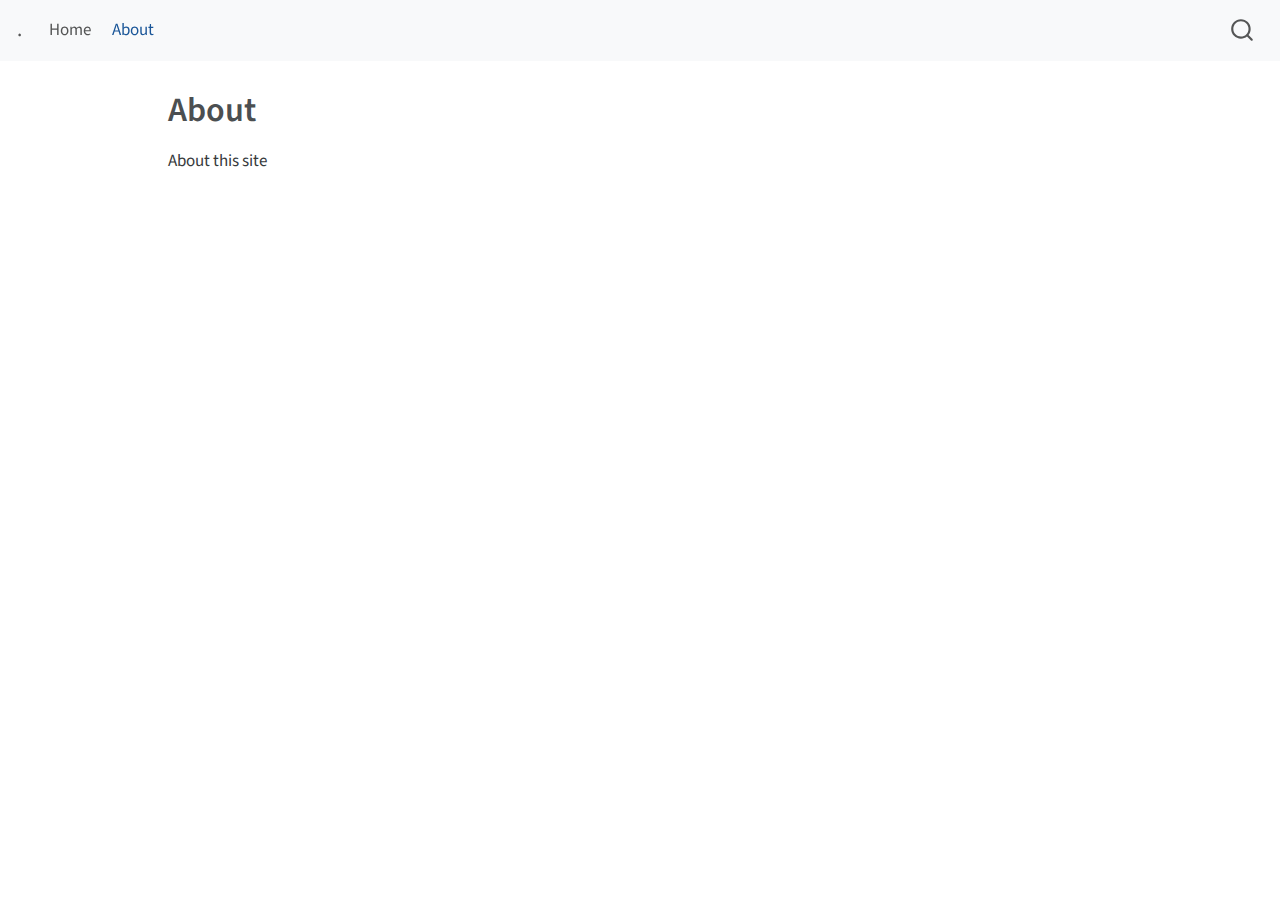
==== about.html @ 22e1ba6c "Built site for gh-pages" ====
<!DOCTYPE html>
<html xmlns="http://www.w3.org/1999/xhtml" lang="en" xml:lang="en"><head>

<meta charset="utf-8">
<meta name="generator" content="quarto-99.9.9">

<meta name="viewport" content="width=device-width, initial-scale=1.0, user-scalable=yes">


<title>. - About</title>
<style>
code{white-space: pre-wrap;}
span.smallcaps{font-variant: small-caps;}
div.columns{display: flex; gap: min(4vw, 1.5em);}
div.column{flex: auto; overflow-x: auto;}
div.hanging-indent{margin-left: 1.5em; text-indent: -1.5em;}
ul.task-list{list-style: none;}
ul.task-list li input[type="checkbox"] {
  width: 0.8em;
  margin: 0 0.8em 0.2em -1em; /* quarto-specific, see https://github.com/quarto-dev/quarto-cli/issues/4556 */ 
  vertical-align: middle;
}
</style>


<script src="site_libs/quarto-nav/quarto-nav.js"></script>
<script src="site_libs/quarto-nav/headroom.min.js"></script>
<script src="site_libs/clipboard/clipboard.min.js"></script>
<script src="site_libs/quarto-search/autocomplete.umd.js"></script>
<script src="site_libs/quarto-search/fuse.min.js"></script>
<script src="site_libs/quarto-search/quarto-search.js"></script>
<meta name="quarto:offset" content="./">
<script src="site_libs/quarto-html/quarto.js"></script>
<script src="site_libs/quarto-html/popper.min.js"></script>
<script src="site_libs/quarto-html/tippy.umd.min.js"></script>
<script src="site_libs/quarto-html/anchor.min.js"></script>
<link href="site_libs/quarto-html/tippy.css" rel="stylesheet">
<link href="site_libs/quarto-html/quarto-syntax-highlighting.css" rel="stylesheet" id="quarto-text-highlighting-styles">
<script src="site_libs/bootstrap/bootstrap.min.js"></script>
<link href="site_libs/bootstrap/bootstrap-icons.css" rel="stylesheet">
<link href="site_libs/bootstrap/bootstrap.min.css" rel="stylesheet" id="quarto-bootstrap" data-mode="light">
<script id="quarto-search-options" type="application/json">{
  "location": "navbar",
  "copy-button": false,
  "collapse-after": 3,
  "panel-placement": "end",
  "type": "overlay",
  "limit": 20,
  "language": {
    "search-no-results-text": "No results",
    "search-matching-documents-text": "matching documents",
    "search-copy-link-title": "Copy link to search",
    "search-hide-matches-text": "Hide additional matches",
    "search-more-match-text": "more match in this document",
    "search-more-matches-text": "more matches in this document",
    "search-clear-button-title": "Clear",
    "search-detached-cancel-button-title": "Cancel",
    "search-submit-button-title": "Submit",
    "search-label": "Search"
  }
}</script>


<link rel="stylesheet" href="styles.css">
</head>

<body class="nav-fixed">

<div id="quarto-search-results"></div>
  <header id="quarto-header" class="headroom fixed-top">
    <nav class="navbar navbar-expand-lg navbar-dark ">
      <div class="navbar-container container-fluid">
      <div class="navbar-brand-container mx-auto">
    <a class="navbar-brand" href="./index.html">
    <span class="navbar-title">.</span>
    </a>
  </div>
            <div id="quarto-search" class="" title="Search"></div>
          <button class="navbar-toggler" type="button" data-bs-toggle="collapse" data-bs-target="#navbarCollapse" aria-controls="navbarCollapse" aria-expanded="false" aria-label="Toggle navigation" onclick="if (window.quartoToggleHeadroom) { window.quartoToggleHeadroom(); }">
  <span class="navbar-toggler-icon"></span>
</button>
          <div class="collapse navbar-collapse" id="navbarCollapse">
            <ul class="navbar-nav navbar-nav-scroll me-auto">
  <li class="nav-item">
    <a class="nav-link" href="./index.html" rel="" target="">
 <span class="menu-text">Home</span></a>
  </li>  
  <li class="nav-item">
    <a class="nav-link active" href="./about.html" rel="" target="" aria-current="page">
 <span class="menu-text">About</span></a>
  </li>  
</ul>
          </div> <!-- /navcollapse -->
          <div class="quarto-navbar-tools">
</div>
      </div> <!-- /container-fluid -->
    </nav>
</header>
<!-- content -->
<div id="quarto-content" class="quarto-container page-columns page-rows-contents page-layout-article page-navbar">
<!-- sidebar -->
<!-- margin-sidebar -->
    <div id="quarto-margin-sidebar" class="sidebar margin-sidebar">
        
    </div>
<!-- main -->
<main class="content" id="quarto-document-content">

<header id="title-block-header" class="quarto-title-block default">
<div class="quarto-title">
<h1 class="title">About</h1>
</div>



<div class="quarto-title-meta">

    
  
    
  </div>
  

</header>

<p>About this site</p>



</main> <!-- /main -->
<script id="quarto-html-after-body" type="application/javascript">
window.document.addEventListener("DOMContentLoaded", function (event) {
  const toggleBodyColorMode = (bsSheetEl) => {
    const mode = bsSheetEl.getAttribute("data-mode");
    const bodyEl = window.document.querySelector("body");
    if (mode === "dark") {
      bodyEl.classList.add("quarto-dark");
      bodyEl.classList.remove("quarto-light");
    } else {
      bodyEl.classList.add("quarto-light");
      bodyEl.classList.remove("quarto-dark");
    }
  }
  const toggleBodyColorPrimary = () => {
    const bsSheetEl = window.document.querySelector("link#quarto-bootstrap");
    if (bsSheetEl) {
      toggleBodyColorMode(bsSheetEl);
    }
  }
  toggleBodyColorPrimary();  
  const icon = "";
  const anchorJS = new window.AnchorJS();
  anchorJS.options = {
    placement: 'right',
    icon: icon
  };
  anchorJS.add('.anchored');
  const isCodeAnnotation = (el) => {
    for (const clz of el.classList) {
      if (clz.startsWith('code-annotation-')) {                     
        return true;
      }
    }
    return false;
  }
  const clipboard = new window.ClipboardJS('.code-copy-button', {
    text: function(trigger) {
      const codeEl = trigger.previousElementSibling.cloneNode(true);
      for (const childEl of codeEl.children) {
        if (isCodeAnnotation(childEl)) {
          childEl.remove();
        }
      }
      return codeEl.innerText;
    }
  });
  clipboard.on('success', function(e) {
    // button target
    const button = e.trigger;
    // don't keep focus
    button.blur();
    // flash "checked"
    button.classList.add('code-copy-button-checked');
    var currentTitle = button.getAttribute("title");
    button.setAttribute("title", "Copied!");
    let tooltip;
    if (window.bootstrap) {
      button.setAttribute("data-bs-toggle", "tooltip");
      button.setAttribute("data-bs-placement", "left");
      button.setAttribute("data-bs-title", "Copied!");
      tooltip = new bootstrap.Tooltip(button, 
        { trigger: "manual", 
          customClass: "code-copy-button-tooltip",
          offset: [0, -8]});
      tooltip.show();    
    }
    setTimeout(function() {
      if (tooltip) {
        tooltip.hide();
        button.removeAttribute("data-bs-title");
        button.removeAttribute("data-bs-toggle");
        button.removeAttribute("data-bs-placement");
      }
      button.setAttribute("title", currentTitle);
      button.classList.remove('code-copy-button-checked');
    }, 1000);
    // clear code selection
    e.clearSelection();
  });
  function tippyHover(el, contentFn, onTriggerFn, onUntriggerFn) {
    const config = {
      allowHTML: true,
      maxWidth: 500,
      delay: 100,
      arrow: false,
      appendTo: function(el) {
          return el.parentElement;
      },
      interactive: true,
      interactiveBorder: 10,
      theme: 'quarto',
      placement: 'bottom-start',
    };
    if (contentFn) {
      config.content = contentFn;
    }
    if (onTriggerFn) {
      config.onTrigger = onTriggerFn;
    }
    if (onUntriggerFn) {
      config.onUntrigger = onUntriggerFn;
    }
    window.tippy(el, config); 
  }
  const noterefs = window.document.querySelectorAll('a[role="doc-noteref"]');
  for (var i=0; i<noterefs.length; i++) {
    const ref = noterefs[i];
    tippyHover(ref, function() {
      // use id or data attribute instead here
      let href = ref.getAttribute('data-footnote-href') || ref.getAttribute('href');
      try { href = new URL(href).hash; } catch {}
      const id = href.replace(/^#\/?/, "");
      const note = window.document.getElementById(id);
      return note.innerHTML;
    });
  }
  const xrefs = window.document.querySelectorAll('a.quarto-xref');
  const processXRef = (id, note) => {
    if (id.startsWith('sec-')) {
      // Special case sections, only their first couple elements
      const container = document.createElement("div");
      if (note.children && note.children.length > 2) {
        for (let i = 0; i < 2; i++) {
          container.appendChild(note.children[i].cloneNode(true));
        }
        return container.innerHTML
      } else {
        return note.innerHTML;
      }
    } else {
      return note.innerHTML;
    }
  }
  for (var i=0; i<xrefs.length; i++) {
    const xref = xrefs[i];
    tippyHover(xref, undefined, function(instance) {
      instance.disable();
      let url = xref.getAttribute('href');
      let hash = undefined; 
      try { hash = new URL(url).hash; } catch {}
      const id = hash.replace(/^#\/?/, "");
      const note = window.document.getElementById(id);
      if (note !== null) {
        try {
          const html = processXRef(id, note);
          instance.setContent(html);
        } finally {
          instance.enable();
          instance.show();
        }
      } else {
        // See if we can fetch this
        fetch(url.split('#')[0])
        .then(res => res.text())
        .then(html => {
          const parser = new DOMParser();
          const htmlDoc = parser.parseFromString(html, "text/html");
          const note = htmlDoc.getElementById(id);
          console.log(htmlDoc.body.innerHTML);
          if (note !== null) {
            const html = processXRef(id, note);
            instance.setContent(html);
          } 
        }).finally(() => {
          instance.enable();
          instance.show();
        });
      }
    }, function(instance) {
    });
  }
      let selectedAnnoteEl;
      const selectorForAnnotation = ( cell, annotation) => {
        let cellAttr = 'data-code-cell="' + cell + '"';
        let lineAttr = 'data-code-annotation="' +  annotation + '"';
        const selector = 'span[' + cellAttr + '][' + lineAttr + ']';
        return selector;
      }
      const selectCodeLines = (annoteEl) => {
        const doc = window.document;
        const targetCell = annoteEl.getAttribute("data-target-cell");
        const targetAnnotation = annoteEl.getAttribute("data-target-annotation");
        const annoteSpan = window.document.querySelector(selectorForAnnotation(targetCell, targetAnnotation));
        const lines = annoteSpan.getAttribute("data-code-lines").split(",");
        const lineIds = lines.map((line) => {
          return targetCell + "-" + line;
        })
        let top = null;
        let height = null;
        let parent = null;
        if (lineIds.length > 0) {
            //compute the position of the single el (top and bottom and make a div)
            const el = window.document.getElementById(lineIds[0]);
            top = el.offsetTop;
            height = el.offsetHeight;
            parent = el.parentElement.parentElement;
          if (lineIds.length > 1) {
            const lastEl = window.document.getElementById(lineIds[lineIds.length - 1]);
            const bottom = lastEl.offsetTop + lastEl.offsetHeight;
            height = bottom - top;
          }
          if (top !== null && height !== null && parent !== null) {
            // cook up a div (if necessary) and position it 
            let div = window.document.getElementById("code-annotation-line-highlight");
            if (div === null) {
              div = window.document.createElement("div");
              div.setAttribute("id", "code-annotation-line-highlight");
              div.style.position = 'absolute';
              parent.appendChild(div);
            }
            div.style.top = top - 2 + "px";
            div.style.height = height + 4 + "px";
            let gutterDiv = window.document.getElementById("code-annotation-line-highlight-gutter");
            if (gutterDiv === null) {
              gutterDiv = window.document.createElement("div");
              gutterDiv.setAttribute("id", "code-annotation-line-highlight-gutter");
              gutterDiv.style.position = 'absolute';
              const codeCell = window.document.getElementById(targetCell);
              const gutter = codeCell.querySelector('.code-annotation-gutter');
              gutter.appendChild(gutterDiv);
            }
            gutterDiv.style.top = top - 2 + "px";
            gutterDiv.style.height = height + 4 + "px";
          }
          selectedAnnoteEl = annoteEl;
        }
      };
      const unselectCodeLines = () => {
        const elementsIds = ["code-annotation-line-highlight", "code-annotation-line-highlight-gutter"];
        elementsIds.forEach((elId) => {
          const div = window.document.getElementById(elId);
          if (div) {
            div.remove();
          }
        });
        selectedAnnoteEl = undefined;
      };
      // Attach click handler to the DT
      const annoteDls = window.document.querySelectorAll('dt[data-target-cell]');
      for (const annoteDlNode of annoteDls) {
        annoteDlNode.addEventListener('click', (event) => {
          const clickedEl = event.target;
          if (clickedEl !== selectedAnnoteEl) {
            unselectCodeLines();
            const activeEl = window.document.querySelector('dt[data-target-cell].code-annotation-active');
            if (activeEl) {
              activeEl.classList.remove('code-annotation-active');
            }
            selectCodeLines(clickedEl);
            clickedEl.classList.add('code-annotation-active');
          } else {
            // Unselect the line
            unselectCodeLines();
            clickedEl.classList.remove('code-annotation-active');
          }
        });
      }
  const findCites = (el) => {
    const parentEl = el.parentElement;
    if (parentEl) {
      const cites = parentEl.dataset.cites;
      if (cites) {
        return {
          el,
          cites: cites.split(' ')
        };
      } else {
        return findCites(el.parentElement)
      }
    } else {
      return undefined;
    }
  };
  var bibliorefs = window.document.querySelectorAll('a[role="doc-biblioref"]');
  for (var i=0; i<bibliorefs.length; i++) {
    const ref = bibliorefs[i];
    const citeInfo = findCites(ref);
    if (citeInfo) {
      tippyHover(citeInfo.el, function() {
        var popup = window.document.createElement('div');
        citeInfo.cites.forEach(function(cite) {
          var citeDiv = window.document.createElement('div');
          citeDiv.classList.add('hanging-indent');
          citeDiv.classList.add('csl-entry');
          var biblioDiv = window.document.getElementById('ref-' + cite);
          if (biblioDiv) {
            citeDiv.innerHTML = biblioDiv.innerHTML;
          }
          popup.appendChild(citeDiv);
        });
        return popup.innerHTML;
      });
    }
  }
});
</script>
</div> <!-- /content -->



</body></html>
---- site_libs/quarto-html/tippy.css ----
.tippy-box[data-animation=fade][data-state=hidden]{opacity:0}[data-tippy-root]{max-width:calc(100vw - 10px)}.tippy-box{position:relative;background-color:#333;color:#fff;border-radius:4px;font-size:14px;line-height:1.4;white-space:normal;outline:0;transition-property:transform,visibility,opacity}.tippy-box[data-placement^=top]>.tippy-arrow{bottom:0}.tippy-box[data-placement^=top]>.tippy-arrow:before{bottom:-7px;left:0;border-width:8px 8px 0;border-top-color:initial;transform-origin:center top}.tippy-box[data-placement^=bottom]>.tippy-arrow{top:0}.tippy-box[data-placement^=bottom]>.tippy-arrow:before{top:-7px;left:0;border-width:0 8px 8px;border-bottom-color:initial;transform-origin:center bottom}.tippy-box[data-placement^=left]>.tippy-arrow{right:0}.tippy-box[data-placement^=left]>.tippy-arrow:before{border-width:8px 0 8px 8px;border-left-color:initial;right:-7px;transform-origin:center left}.tippy-box[data-placement^=right]>.tippy-arrow{left:0}.tippy-box[data-placement^=right]>.tippy-arrow:before{left:-7px;border-width:8px 8px 8px 0;border-right-color:initial;transform-origin:center right}.tippy-box[data-inertia][data-state=visible]{transition-timing-function:cubic-bezier(.54,1.5,.38,1.11)}.tippy-arrow{width:16px;height:16px;color:#333}.tippy-arrow:before{content:"";position:absolute;border-color:transparent;border-style:solid}.tippy-content{position:relative;padding:5px 9px;z-index:1}
---- site_libs/quarto-html/quarto-syntax-highlighting.css ----
/* quarto syntax highlight colors */
:root {
  --quarto-hl-ot-color: #003B4F;
  --quarto-hl-at-color: #657422;
  --quarto-hl-ss-color: #20794D;
  --quarto-hl-an-color: #5E5E5E;
  --quarto-hl-fu-color: #4758AB;
  --quarto-hl-st-color: #20794D;
  --quarto-hl-cf-color: #003B4F;
  --quarto-hl-op-color: #5E5E5E;
  --quarto-hl-er-color: #AD0000;
  --quarto-hl-bn-color: #AD0000;
  --quarto-hl-al-color: #AD0000;
  --quarto-hl-va-color: #111111;
  --quarto-hl-bu-color: inherit;
  --quarto-hl-ex-color: inherit;
  --quarto-hl-pp-color: #AD0000;
  --quarto-hl-in-color: #5E5E5E;
  --quarto-hl-vs-color: #20794D;
  --quarto-hl-wa-color: #5E5E5E;
  --quarto-hl-do-color: #5E5E5E;
  --quarto-hl-im-color: #00769E;
  --quarto-hl-ch-color: #20794D;
  --quarto-hl-dt-color: #AD0000;
  --quarto-hl-fl-color: #AD0000;
  --quarto-hl-co-color: #5E5E5E;
  --quarto-hl-cv-color: #5E5E5E;
  --quarto-hl-cn-color: #8f5902;
  --quarto-hl-sc-color: #5E5E5E;
  --quarto-hl-dv-color: #AD0000;
  --quarto-hl-kw-color: #003B4F;
}

/* other quarto variables */
:root {
  --quarto-font-monospace: SFMono-Regular, Menlo, Monaco, Consolas, "Liberation Mono", "Courier New", monospace;
}

pre > code.sourceCode > span {
  color: #003B4F;
}

code span {
  color: #003B4F;
}

code.sourceCode > span {
  color: #003B4F;
}

div.sourceCode,
div.sourceCode pre.sourceCode {
  color: #003B4F;
}

code span.ot {
  color: #003B4F;
  font-style: inherit;
}

code span.at {
  color: #657422;
  font-style: inherit;
}

code span.ss {
  color: #20794D;
  font-style: inherit;
}

code span.an {
  color: #5E5E5E;
  font-style: inherit;
}

code span.fu {
  color: #4758AB;
  font-style: inherit;
}

code span.st {
  color: #20794D;
  font-style: inherit;
}

code span.cf {
  color: #003B4F;
  font-style: inherit;
}

code span.op {
  color: #5E5E5E;
  font-style: inherit;
}

code span.er {
  color: #AD0000;
  font-style: inherit;
}

code span.bn {
  color: #AD0000;
  font-style: inherit;
}

code span.al {
  color: #AD0000;
  font-style: inherit;
}

code span.va {
  color: #111111;
  font-style: inherit;
}

code span.bu {
  font-style: inherit;
}

code span.ex {
  font-style: inherit;
}

code span.pp {
  color: #AD0000;
  font-style: inherit;
}

code span.in {
  color: #5E5E5E;
  font-style: inherit;
}

code span.vs {
  color: #20794D;
  font-style: inherit;
}

code span.wa {
  color: #5E5E5E;
  font-style: italic;
}

code span.do {
  color: #5E5E5E;
  font-style: italic;
}

code span.im {
  color: #00769E;
  font-style: inherit;
}

code span.ch {
  color: #20794D;
  font-style: inherit;
}

code span.dt {
  color: #AD0000;
  font-style: inherit;
}

code span.fl {
  color: #AD0000;
  font-style: inherit;
}

code span.co {
  color: #5E5E5E;
  font-style: inherit;
}

code span.cv {
  color: #5E5E5E;
  font-style: italic;
}

code span.cn {
  color: #8f5902;
  font-style: inherit;
}

code span.sc {
  color: #5E5E5E;
  font-style: inherit;
}

code span.dv {
  color: #AD0000;
  font-style: inherit;
}

code span.kw {
  color: #003B4F;
  font-style: inherit;
}

.prevent-inlining {
  content: "</";
}

/*# sourceMappingURL=debc5d5d77c3f9108843748ff7464032.css.map */
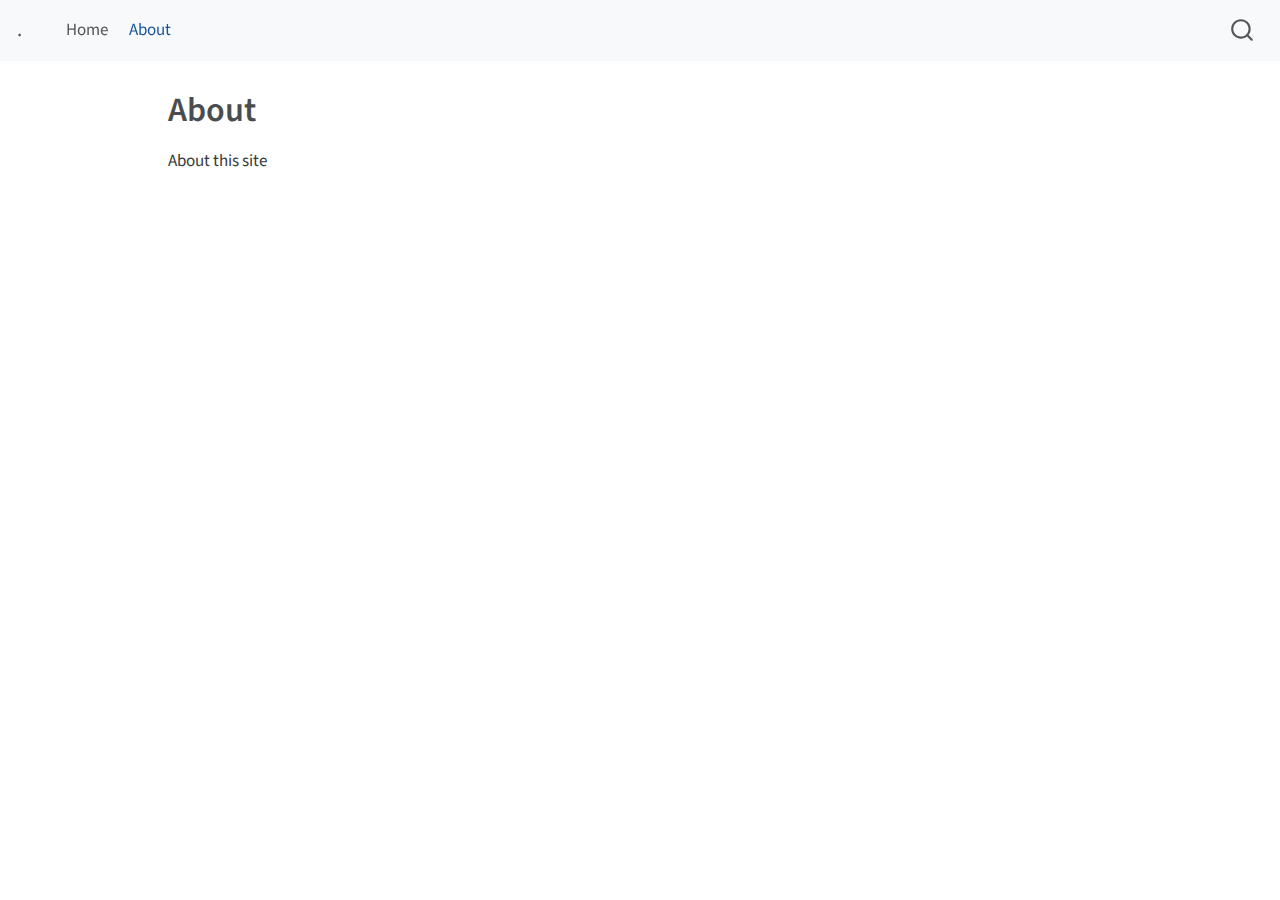
==== commit de2d651a: "Built site for gh-pages" ====
--- a/about.html
+++ b/about.html
@@ -2,7 +2,7 @@
 <html xmlns="http://www.w3.org/1999/xhtml" lang="en" xml:lang="en"><head>
 
 <meta charset="utf-8">
-<meta name="generator" content="quarto-99.9.9">
+<meta name="generator" content="quarto-1.3.353">
 
 <meta name="viewport" content="width=device-width, initial-scale=1.0, user-scalable=yes">
 
@@ -55,8 +55,7 @@
     "search-more-matches-text": "more matches in this document",
     "search-clear-button-title": "Clear",
     "search-detached-cancel-button-title": "Cancel",
-    "search-submit-button-title": "Submit",
-    "search-label": "Search"
+    "search-submit-button-title": "Submit"
   }
 }</script>
 
@@ -70,7 +69,7 @@
   <header id="quarto-header" class="headroom fixed-top">
     <nav class="navbar navbar-expand-lg navbar-dark ">
       <div class="navbar-container container-fluid">
-      <div class="navbar-brand-container mx-auto">
+      <div class="navbar-brand-container">
     <a class="navbar-brand" href="./index.html">
     <span class="navbar-title">.</span>
     </a>
@@ -90,9 +89,9 @@
  <span class="menu-text">About</span></a>
   </li>  
 </ul>
+            <div class="quarto-navbar-tools ms-auto">
+</div>
           </div> <!-- /navcollapse -->
-          <div class="quarto-navbar-tools">
-</div>
       </div> <!-- /container-fluid -->
     </nav>
 </header>
@@ -207,9 +206,10 @@
     // clear code selection
     e.clearSelection();
   });
-  function tippyHover(el, contentFn, onTriggerFn, onUntriggerFn) {
+  function tippyHover(el, contentFn) {
     const config = {
       allowHTML: true,
+      content: contentFn,
       maxWidth: 500,
       delay: 100,
       arrow: false,
@@ -219,17 +219,8 @@
       interactive: true,
       interactiveBorder: 10,
       theme: 'quarto',
-      placement: 'bottom-start',
+      placement: 'bottom-start'
     };
-    if (contentFn) {
-      config.content = contentFn;
-    }
-    if (onTriggerFn) {
-      config.onTrigger = onTriggerFn;
-    }
-    if (onUntriggerFn) {
-      config.onUntrigger = onUntriggerFn;
-    }
     window.tippy(el, config); 
   }
   const noterefs = window.document.querySelectorAll('a[role="doc-noteref"]');
@@ -242,61 +233,6 @@
       const id = href.replace(/^#\/?/, "");
       const note = window.document.getElementById(id);
       return note.innerHTML;
-    });
-  }
-  const xrefs = window.document.querySelectorAll('a.quarto-xref');
-  const processXRef = (id, note) => {
-    if (id.startsWith('sec-')) {
-      // Special case sections, only their first couple elements
-      const container = document.createElement("div");
-      if (note.children && note.children.length > 2) {
-        for (let i = 0; i < 2; i++) {
-          container.appendChild(note.children[i].cloneNode(true));
-        }
-        return container.innerHTML
-      } else {
-        return note.innerHTML;
-      }
-    } else {
-      return note.innerHTML;
-    }
-  }
-  for (var i=0; i<xrefs.length; i++) {
-    const xref = xrefs[i];
-    tippyHover(xref, undefined, function(instance) {
-      instance.disable();
-      let url = xref.getAttribute('href');
-      let hash = undefined; 
-      try { hash = new URL(url).hash; } catch {}
-      const id = hash.replace(/^#\/?/, "");
-      const note = window.document.getElementById(id);
-      if (note !== null) {
-        try {
-          const html = processXRef(id, note);
-          instance.setContent(html);
-        } finally {
-          instance.enable();
-          instance.show();
-        }
-      } else {
-        // See if we can fetch this
-        fetch(url.split('#')[0])
-        .then(res => res.text())
-        .then(html => {
-          const parser = new DOMParser();
-          const htmlDoc = parser.parseFromString(html, "text/html");
-          const note = htmlDoc.getElementById(id);
-          console.log(htmlDoc.body.innerHTML);
-          if (note !== null) {
-            const html = processXRef(id, note);
-            instance.setContent(html);
-          } 
-        }).finally(() => {
-          instance.enable();
-          instance.show();
-        });
-      }
-    }, function(instance) {
     });
   }
       let selectedAnnoteEl;
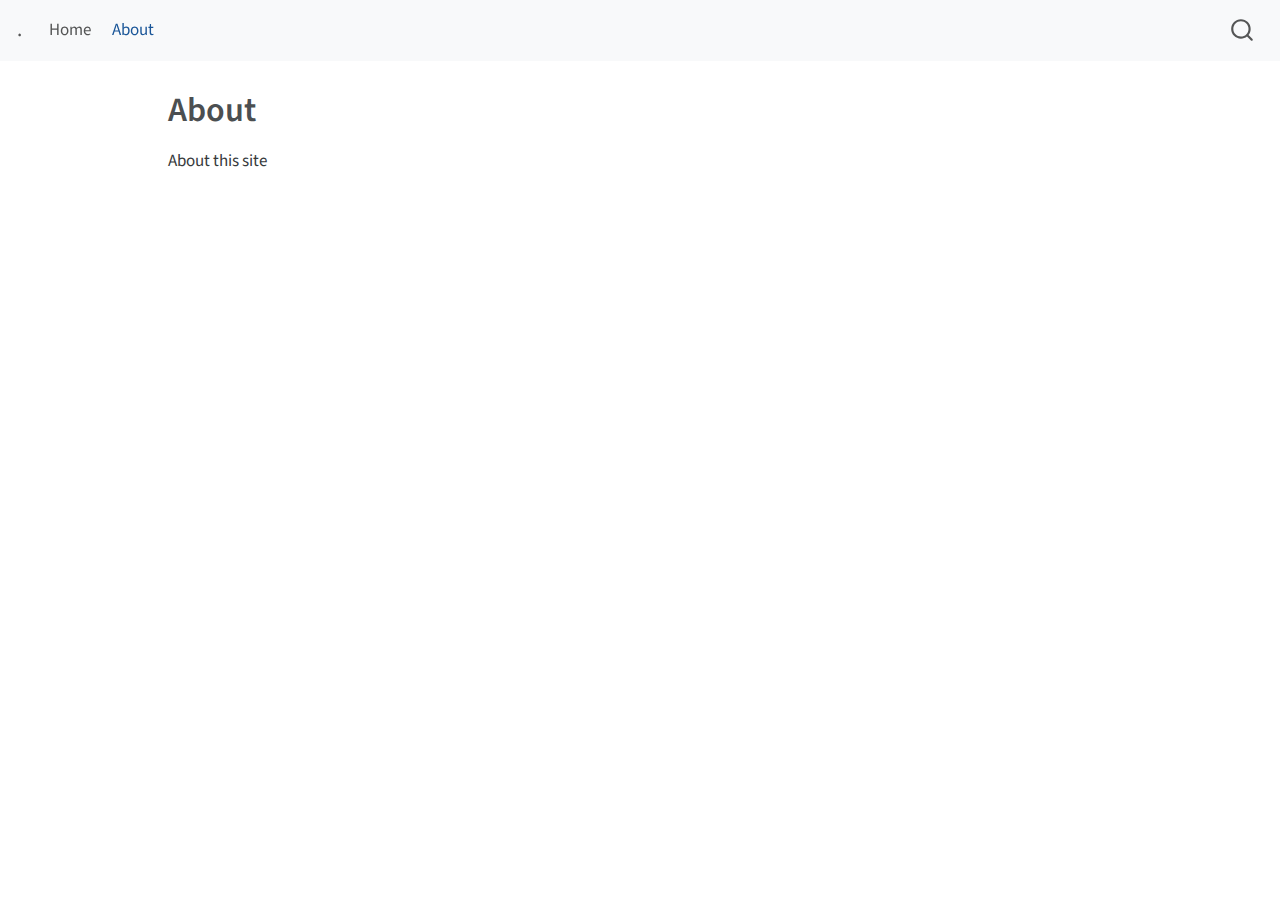
==== commit ee80299a: "Built site for gh-pages" ====
--- a/about.html
+++ b/about.html
@@ -2,7 +2,7 @@
 <html xmlns="http://www.w3.org/1999/xhtml" lang="en" xml:lang="en"><head>
 
 <meta charset="utf-8">
-<meta name="generator" content="quarto-1.3.353">
+<meta name="generator" content="quarto-1.4.89">
 
 <meta name="viewport" content="width=device-width, initial-scale=1.0, user-scalable=yes">
 
@@ -55,7 +55,8 @@
     "search-more-matches-text": "more matches in this document",
     "search-clear-button-title": "Clear",
     "search-detached-cancel-button-title": "Cancel",
-    "search-submit-button-title": "Submit"
+    "search-submit-button-title": "Submit",
+    "search-label": "Search"
   }
 }</script>
 
@@ -69,7 +70,7 @@
   <header id="quarto-header" class="headroom fixed-top">
     <nav class="navbar navbar-expand-lg navbar-dark ">
       <div class="navbar-container container-fluid">
-      <div class="navbar-brand-container">
+      <div class="navbar-brand-container mx-auto">
     <a class="navbar-brand" href="./index.html">
     <span class="navbar-title">.</span>
     </a>
@@ -89,9 +90,9 @@
  <span class="menu-text">About</span></a>
   </li>  
 </ul>
-            <div class="quarto-navbar-tools ms-auto">
+          </div> <!-- /navcollapse -->
+          <div class="quarto-navbar-tools">
 </div>
-          </div> <!-- /navcollapse -->
       </div> <!-- /container-fluid -->
     </nav>
 </header>
@@ -206,10 +207,9 @@
     // clear code selection
     e.clearSelection();
   });
-  function tippyHover(el, contentFn) {
+  function tippyHover(el, contentFn, onTriggerFn, onUntriggerFn) {
     const config = {
       allowHTML: true,
-      content: contentFn,
       maxWidth: 500,
       delay: 100,
       arrow: false,
@@ -219,8 +219,17 @@
       interactive: true,
       interactiveBorder: 10,
       theme: 'quarto',
-      placement: 'bottom-start'
+      placement: 'bottom-start',
     };
+    if (contentFn) {
+      config.content = contentFn;
+    }
+    if (onTriggerFn) {
+      config.onTrigger = onTriggerFn;
+    }
+    if (onUntriggerFn) {
+      config.onUntrigger = onUntriggerFn;
+    }
     window.tippy(el, config); 
   }
   const noterefs = window.document.querySelectorAll('a[role="doc-noteref"]');
@@ -233,6 +242,61 @@
       const id = href.replace(/^#\/?/, "");
       const note = window.document.getElementById(id);
       return note.innerHTML;
+    });
+  }
+  const xrefs = window.document.querySelectorAll('a.quarto-xref');
+  const processXRef = (id, note) => {
+    if (id.startsWith('sec-')) {
+      // Special case sections, only their first couple elements
+      const container = document.createElement("div");
+      if (note.children && note.children.length > 2) {
+        for (let i = 0; i < 2; i++) {
+          container.appendChild(note.children[i].cloneNode(true));
+        }
+        return container.innerHTML
+      } else {
+        return note.innerHTML;
+      }
+    } else {
+      return note.innerHTML;
+    }
+  }
+  for (var i=0; i<xrefs.length; i++) {
+    const xref = xrefs[i];
+    tippyHover(xref, undefined, function(instance) {
+      instance.disable();
+      let url = xref.getAttribute('href');
+      let hash = undefined; 
+      try { hash = new URL(url).hash; } catch {}
+      const id = hash.replace(/^#\/?/, "");
+      const note = window.document.getElementById(id);
+      if (note !== null) {
+        try {
+          const html = processXRef(id, note);
+          instance.setContent(html);
+        } finally {
+          instance.enable();
+          instance.show();
+        }
+      } else {
+        // See if we can fetch this
+        fetch(url.split('#')[0])
+        .then(res => res.text())
+        .then(html => {
+          const parser = new DOMParser();
+          const htmlDoc = parser.parseFromString(html, "text/html");
+          const note = htmlDoc.getElementById(id);
+          console.log(htmlDoc.body.innerHTML);
+          if (note !== null) {
+            const html = processXRef(id, note);
+            instance.setContent(html);
+          } 
+        }).finally(() => {
+          instance.enable();
+          instance.show();
+        });
+      }
+    }, function(instance) {
     });
   }
       let selectedAnnoteEl;
